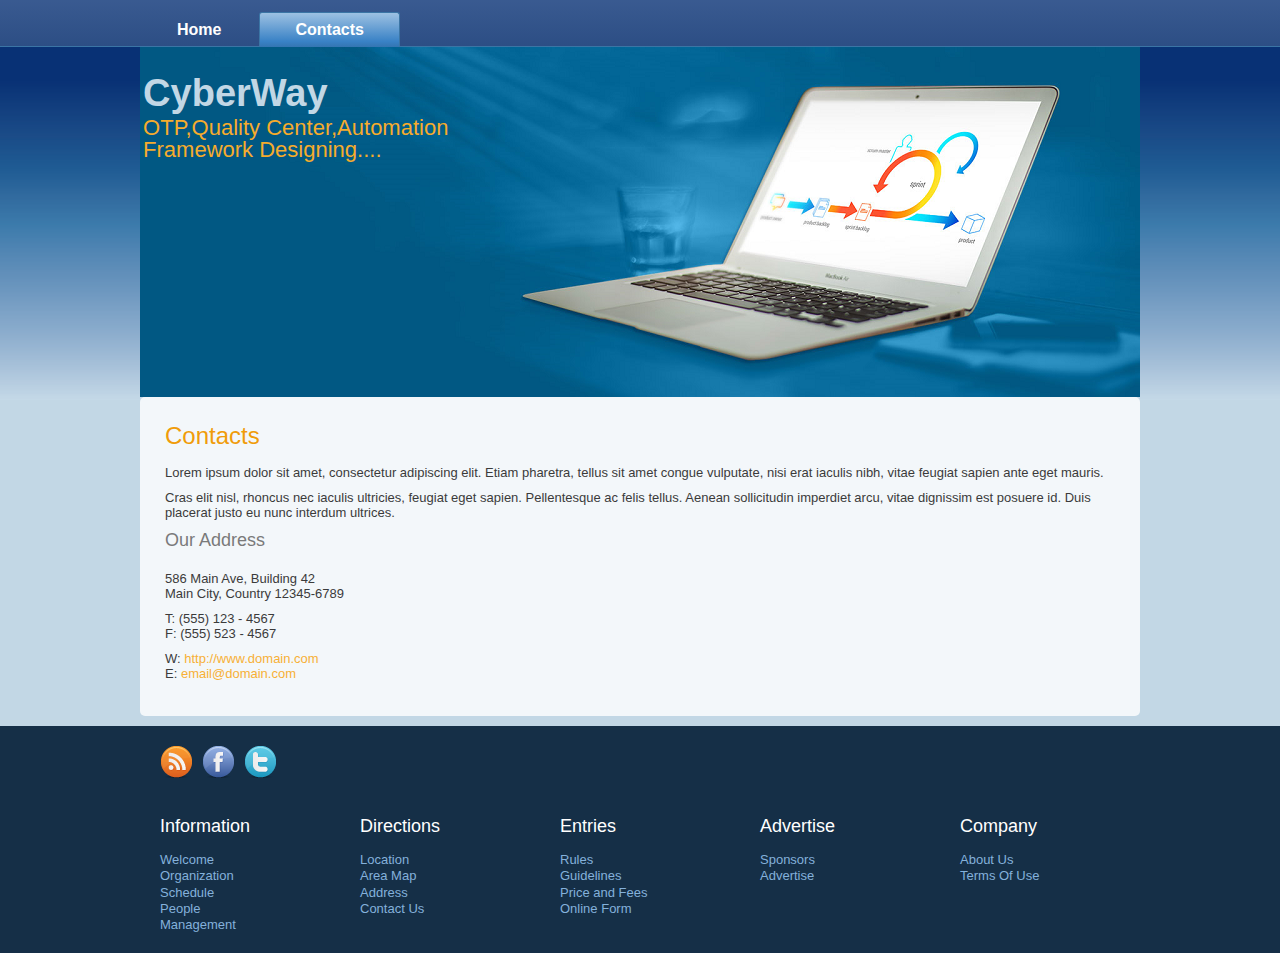
==== index.html @ 2f80d600 "first website" ====
﻿<!DOCTYPE html>
<html dir="ltr" lang="en-US">
<head>
    <!-- Created by Artisteer v4.0.0.58413 -->
    <meta charset="utf-8">
    <title>Contacts</title>
    <meta name="viewport" content="initial-scale = 1.0, maximum-scale = 1.0, user-scalable = no, width = device-width">
    <!--[if lt IE 9]><script src="http://html5shiv.googlecode.com/svn/trunk/html5.js"></script><![endif]-->
    <link rel="stylesheet" href="style.css" media="screen">
    <!--[if lte IE 7]><link rel="stylesheet" href="style.ie7.css" media="screen" /><![endif]-->
    <link rel="stylesheet" href="style.responsive.css" media="all">

    <script src="jquery.js"></script>
    <script src="script.js"></script>
    <script src="script.responsive.js"></script>
    <script>
        (function (i, s, o, g, r, a, m) {
            i['GoogleAnalyticsObject'] = r; i[r] = i[r] || function () {
                (i[r].q = i[r].q || []).push(arguments)
            }, i[r].l = 1 * new Date(); a = s.createElement(o),
            m = s.getElementsByTagName(o)[0]; a.async = 1; a.src = g; m.parentNode.insertBefore(a, m)
        })(window, document, 'script', 'https://www.google-analytics.com/analytics.js', 'ga');

        ga('create', 'UA-78492139-1', 'auto');
        ga('send', 'pageview');

    </script>
</head>
<body>
    <div id="art-main">
        <nav class="art-nav clearfix">
            <div class="art-nav-inner">
                <ul class="art-hmenu"><li><a href="home.html">Home</a></li><li><a href="contacts.html" class="active">Contacts</a></li></ul>
            </div>
        </nav>
        <header class="art-header clearfix">

            <div class="art-shapes">
                <h1 class="art-headline" data-left="0.31%">
                    <a href="#">CyberWay</a>
                </h1>
                <h2 class="art-slogan" data-left="0.31%">OTP,Quality Center,Automation<br /> Framework Designing....</h2>
                <div class="art-object0" data-left="0%"></div>
            </div>


        </header>
        <div class="art-sheet clearfix">
            <div class="art-layout-wrapper clearfix">
                <div class="art-content-layout">
                    <div class="art-content-layout-row">
                        <div class="art-layout-cell art-content clearfix">
                            <article class="art-post art-article">
                                <h2 class="art-postheader">Contacts</h2>

                                <div class="art-postcontent art-postcontent-0 clearfix">
                                    <p>Lorem ipsum dolor sit amet, consectetur adipiscing elit. Etiam pharetra, tellus sit amet congue vulputate, nisi erat iaculis nibh, vitae feugiat sapien ante eget mauris.</p>
                                    <p>Cras elit nisl, rhoncus nec iaculis ultricies, feugiat eget sapien. Pellentesque ac felis tellus. Aenean sollicitudin imperdiet arcu, vitae dignissim est posuere id. Duis placerat justo eu nunc interdum ultrices.</p>
                                    <h2>Our Address</h2>
                                    <p>
                                        586 Main Ave, Building 42<br />
                                        Main City, Country 12345-6789
                                    </p>
                                    <p>
                                        T: (555) 123 - 4567<br />
                                        F: (555) 523 - 4567
                                    </p>
                                    <p>
                                        W: <a href="http://www.domain.com">http://www.domain.com</a><br />
                                        E: <a href="mailto:email@domain.com">email@domain.com</a>
                                    </p>
                                </div>

                            </article>
                        </div>
                    </div>
                </div>
            </div>
        </div>
        <footer class="art-footer clearfix">
            <div class="art-footer-inner">
                <div class="art-content-layout">
                    <div class="art-content-layout-row">
                        <div class="art-layout-cell layout-item-0" style="width: 100%">
                            <p><a href="#"><img width="32" height="32" alt="" src="images/rss_32.png" class=""></a><a href="#"><img width="32" height="32" alt="" src="images/facebook_32.png" class=""></a><a href="#"><img width="32" height="32" alt="" src="images/twitter_32.png" class=""></a></p>
                        </div>
                    </div>
                </div>
                <div class="art-content-layout">
                    <div class="art-content-layout-row">
                        <div class="art-layout-cell layout-item-1" style="width: 20%">
                            <p style="font-size:18px;">Information</p>
                            <ul>
                                <li><a href="#">Welcome</a></li>
                                <li><a href="#">Organization</a></li>
                                <li><a href="#">Schedule</a></li>
                                <li><a href="#">People</a></li>
                                <li><a href="#">Management</a></li>
                            </ul>
                        </div><div class="art-layout-cell layout-item-1" style="width: 20%">
                            <p style="font-size: 18px;">Directions</p>
                            <ul>
                                <li><a href="#">Location</a></li>
                                <li><a href="#">Area Map</a></li>
                                <li><a href="#">Address</a></li>
                                <li><a href="#">Contact Us</a></li>
                            </ul>
                        </div><div class="art-layout-cell layout-item-1" style="width: 20%">
                            <p style="font-size: 18px;">Entries</p>
                            <ul>
                                <li><a href="#">Rules</a></li>
                                <li><a href="#">Guidelines</a></li>
                                <li><a href="#">Price and Fees</a></li>
                                <li><a href="#">Online Form</a></li>
                            </ul>
                        </div><div class="art-layout-cell layout-item-1" style="width: 20%">
                            <p style="font-size: 18px;">Advertise</p>
                            <ul>
                                <li><a href="#">Sponsors</a></li>
                                <li><a href="#">Advertise</a></li>
                            </ul>
                        </div><div class="art-layout-cell layout-item-1" style="width: 20%">
                            <p style="font-size: 18px;">Company</p>
                            <ul>
                                <li><a href="#">About Us</a></li>
                                <li><a href="#">Terms Of Use</a></li>
                            </ul>
                        </div>
                    </div>
                </div>

            </div>
        </footer>
    </div>

</body>
</html>
---- style.css ----
/* Created by Artisteer v4.0.0.58413 */

#art-main
{
   background: #C2D7E5 url('images/page.png') repeat-x scroll;
   margin:0 auto;
   font-size: 13px;
   font-family: Arial, 'Arial Unicode MS', Helvetica, Sans-Serif;
   position: relative;
   width: 100%;
   min-height: 100%;
   left: 0;
   top: 0;
   cursor:default;
   overflow:hidden;
}
table, ul.art-hmenu
{
   font-size: 13px;
   font-family: Arial, 'Arial Unicode MS', Helvetica, Sans-Serif;
}

h1, h2, h3, h4, h5, h6, p, a, ul, ol, li
{
   margin: 0;
   padding: 0;
}

/* Reset buttons border. It's important for input and button tags. 
 * border-collapse should be separate for shadow in IE. 
 */
.art-button
{
   border-collapse: separate;
   -webkit-background-origin: border !important;
   -moz-background-origin: border !important;
   background-origin: border-box !important;
   background: #FFFFFF;
   background: linear-gradient(top, #FFFFFF 0, #BDC1C2 100%) no-repeat;
   background: -webkit-linear-gradient(top, #FFFFFF 0, #BDC1C2 100%) no-repeat;
   background: -moz-linear-gradient(top, #FFFFFF 0, #BDC1C2 100%) no-repeat;
   background: -o-linear-gradient(top, #FFFFFF 0, #BDC1C2 100%) no-repeat;
   background: -ms-linear-gradient(top, #FFFFFF 0, #BDC1C2 100%) no-repeat;
   background: linear-gradient(top, #FFFFFF 0, #BDC1C2 100%) no-repeat;
   -svg-background: linear-gradient(top, #FFFFFF 0, #BDC1C2 100%) no-repeat;
   -webkit-border-radius:4px;
   -moz-border-radius:4px;
   border-radius:4px;
   -webkit-box-shadow:0 0 2px 1px rgba(0, 0, 0, 0.15);
   -moz-box-shadow:0 0 2px 1px rgba(0, 0, 0, 0.15);
   box-shadow:0 0 2px 1px rgba(0, 0, 0, 0.15);
   border:1px solid #B5B5B5;
   padding:0 20px;
   margin:0 auto;
   height:29px;
}

.art-postcontent,
.art-postheadericons,
.art-postfootericons,
.art-blockcontent,
ul.art-vmenu a 
{
   text-align: left;
}

.art-postcontent,
.art-postcontent li,
.art-postcontent table,
.art-postcontent a,
.art-postcontent a:link,
.art-postcontent a:visited,
.art-postcontent a.visited,
.art-postcontent a:hover,
.art-postcontent a.hovered
{
   font-family: Arial, 'Arial Unicode MS', Helvetica, Sans-Serif;
}

.art-postcontent p
{
   margin: 10px 0;
}

.art-postcontent h1, .art-postcontent h1 a, .art-postcontent h1 a:link, .art-postcontent h1 a:visited, .art-postcontent h1 a:hover,
.art-postcontent h2, .art-postcontent h2 a, .art-postcontent h2 a:link, .art-postcontent h2 a:visited, .art-postcontent h2 a:hover,
.art-postcontent h3, .art-postcontent h3 a, .art-postcontent h3 a:link, .art-postcontent h3 a:visited, .art-postcontent h3 a:hover,
.art-postcontent h4, .art-postcontent h4 a, .art-postcontent h4 a:link, .art-postcontent h4 a:visited, .art-postcontent h4 a:hover,
.art-postcontent h5, .art-postcontent h5 a, .art-postcontent h5 a:link, .art-postcontent h5 a:visited, .art-postcontent h5 a:hover,
.art-postcontent h6, .art-postcontent h6 a, .art-postcontent h6 a:link, .art-postcontent h6 a:visited, .art-postcontent h6 a:hover,
.art-blockheader .t, .art-blockheader .t a, .art-blockheader .t a:link, .art-blockheader .t a:visited, .art-blockheader .t a:hover,
.art-vmenublockheader .t, .art-vmenublockheader .t a, .art-vmenublockheader .t a:link, .art-vmenublockheader .t a:visited, .art-vmenublockheader .t a:hover,
.art-headline, .art-headline a, .art-headline a:link, .art-headline a:visited, .art-headline a:hover,
.art-slogan, .art-slogan a, .art-slogan a:link, .art-slogan a:visited, .art-slogan a:hover,
.art-postheader, .art-postheader a, .art-postheader a:link, .art-postheader a:visited, .art-postheader a:hover
{
   font-size: 32px;
   font-family: 'Trebuchet MS', Arial, Helvetica, Sans-Serif;
   font-weight: bold;
   font-style: normal;
   text-decoration: none;
}

.art-postcontent a, .art-postcontent a:link
{
   font-family: Arial, 'Arial Unicode MS', Helvetica, Sans-Serif;
   text-decoration: none;
   color: #F7B036;
}

.art-postcontent a:visited, .art-postcontent a.visited
{
   font-family: Arial, 'Arial Unicode MS', Helvetica, Sans-Serif;
   text-decoration: none;
   color: #377DBE;
}

.art-postcontent  a:hover, .art-postcontent a.hover
{
   font-family: Arial, 'Arial Unicode MS', Helvetica, Sans-Serif;
   text-decoration: underline;
   color: #5D98D0;
}

.art-postcontent h1
{
   color: #F7B036;
   margin: 0 0 12px;
   font-size: 24px;
   font-family: 'Trebuchet MS', Arial, Helvetica, Sans-Serif;
   font-weight: normal;
   font-style: normal;
}

.art-blockcontent h1
{
   margin: 0 0 12px;
   font-size: 24px;
   font-family: 'Trebuchet MS', Arial, Helvetica, Sans-Serif;
   font-weight: normal;
   font-style: normal;
}

.art-postcontent h1 a, .art-postcontent h1 a:link, .art-postcontent h1 a:hover, .art-postcontent h1 a:visited, .art-blockcontent h1 a, .art-blockcontent h1 a:link, .art-blockcontent h1 a:hover, .art-blockcontent h1 a:visited 
{
   font-size: 24px;
   font-family: 'Trebuchet MS', Arial, Helvetica, Sans-Serif;
   font-weight: normal;
   font-style: normal;
}

.art-postcontent h2
{
   color: #7A7A7A;
   margin: 0 0 20px;
   font-size: 18px;
   font-family: 'Trebuchet MS', Arial, Helvetica, Sans-Serif;
   font-weight: normal;
   font-style: normal;
}

.art-blockcontent h2
{
   margin: 0 0 20px;
   font-size: 18px;
   font-family: 'Trebuchet MS', Arial, Helvetica, Sans-Serif;
   font-weight: normal;
   font-style: normal;
}

.art-postcontent h2 a, .art-postcontent h2 a:link, .art-postcontent h2 a:hover, .art-postcontent h2 a:visited, .art-blockcontent h2 a, .art-blockcontent h2 a:link, .art-blockcontent h2 a:hover, .art-blockcontent h2 a:visited 
{
   font-size: 18px;
   font-family: 'Trebuchet MS', Arial, Helvetica, Sans-Serif;
   font-weight: normal;
   font-style: normal;
}

.art-postcontent h3
{
   color: #7A7A7A;
   margin: 0 0 0 10px;
   font-size: 20px;
   font-family: 'Trebuchet MS', Arial, Helvetica, Sans-Serif;
}

.art-blockcontent h3
{
   margin: 0 0 0 10px;
   font-size: 20px;
   font-family: 'Trebuchet MS', Arial, Helvetica, Sans-Serif;
}

.art-postcontent h3 a, .art-postcontent h3 a:link, .art-postcontent h3 a:hover, .art-postcontent h3 a:visited, .art-blockcontent h3 a, .art-blockcontent h3 a:link, .art-blockcontent h3 a:hover, .art-blockcontent h3 a:visited 
{
   font-size: 20px;
   font-family: 'Trebuchet MS', Arial, Helvetica, Sans-Serif;
}

.art-postcontent h4
{
   color: #387FC2;
   margin: 10px 0;
   font-size: 16px;
   font-family: 'Trebuchet MS', Arial, Helvetica, Sans-Serif;
   font-weight: normal;
   font-style: normal;
}

.art-blockcontent h4
{
   margin: 10px 0;
   font-size: 16px;
   font-family: 'Trebuchet MS', Arial, Helvetica, Sans-Serif;
   font-weight: normal;
   font-style: normal;
}

.art-postcontent h4 a, .art-postcontent h4 a:link, .art-postcontent h4 a:hover, .art-postcontent h4 a:visited, .art-blockcontent h4 a, .art-blockcontent h4 a:link, .art-blockcontent h4 a:hover, .art-blockcontent h4 a:visited 
{
   font-size: 16px;
   font-family: 'Trebuchet MS', Arial, Helvetica, Sans-Serif;
   font-weight: normal;
   font-style: normal;
}

.art-postcontent h5
{
   color: #636363;
   margin: 26px 0;
   font-size: 11px;
   font-family: 'Trebuchet MS', Arial, Helvetica, Sans-Serif;
}

.art-blockcontent h5
{
   margin: 26px 0;
   font-size: 11px;
   font-family: 'Trebuchet MS', Arial, Helvetica, Sans-Serif;
}

.art-postcontent h5 a, .art-postcontent h5 a:link, .art-postcontent h5 a:hover, .art-postcontent h5 a:visited, .art-blockcontent h5 a, .art-blockcontent h5 a:link, .art-blockcontent h5 a:hover, .art-blockcontent h5 a:visited 
{
   font-size: 11px;
   font-family: 'Trebuchet MS', Arial, Helvetica, Sans-Serif;
}

.art-postcontent h6
{
   color: #ADADAD;
   margin-top: 35px;
   margin-bottom: 35px;
   font-size: 11px;
   font-family: 'Trebuchet MS', Arial, Helvetica, Sans-Serif;
}

.art-blockcontent h6
{
   margin-top: 35px;
   margin-bottom: 35px;
   font-size: 11px;
   font-family: 'Trebuchet MS', Arial, Helvetica, Sans-Serif;
}

.art-postcontent h6 a, .art-postcontent h6 a:link, .art-postcontent h6 a:hover, .art-postcontent h6 a:visited, .art-blockcontent h6 a, .art-blockcontent h6 a:link, .art-blockcontent h6 a:hover, .art-blockcontent h6 a:visited 
{
   font-size: 11px;
   font-family: 'Trebuchet MS', Arial, Helvetica, Sans-Serif;
}

header, footer, article, nav, #art-hmenu-bg, .art-sheet, .art-hmenu a, .art-vmenu a, .art-slidenavigator > a, .art-checkbox:before, .art-radiobutton:before
{
   -webkit-background-origin: border !important;
   -moz-background-origin: border !important;
   background-origin: border-box !important;
}

header, footer, article, nav, #art-hmenu-bg, .art-sheet, .art-slidenavigator > a, .art-checkbox:before, .art-radiobutton:before
{
   display: block;
   -webkit-box-sizing: border-box;
   -moz-box-sizing: border-box;
   box-sizing: border-box;
}

ul
{
   list-style-type: none;
}

ol
{
   list-style-position: inside;
}

html, body
{
   height: 100%;
}

body
{
   padding: 0;
   margin:0;
   min-width: 1000px;
   color: #3B3B3B;
}

.clearfix:before, .clearfix:after {
   content: "";
   display: table;
}

.clearfix:after {
   clear: both;
}

.cleared {
   font: 0/0 serif;
   clear: both;
}

form
{
   padding: 0 !important;
   margin: 0 !important;
}

table.position
{
   position: relative;
   width: 100%;
   table-layout: fixed;
}

li h1, .art-postcontent li h1, .art-blockcontent li h1 
{
   margin:1px;
} 
li h2, .art-postcontent li h2, .art-blockcontent li h2 
{
   margin:1px;
} 
li h3, .art-postcontent li h3, .art-blockcontent li h3 
{
   margin:1px;
} 
li h4, .art-postcontent li h4, .art-blockcontent li h4 
{
   margin:1px;
} 
li h5, .art-postcontent li h5, .art-blockcontent li h5 
{
   margin:1px;
} 
li h6, .art-postcontent li h6, .art-blockcontent li h6 
{
   margin:1px;
} 
li p, .art-postcontent li p, .art-blockcontent li p 
{
   margin:1px;
}


.art-shapes
{
   position: absolute;
   top: 0;
   right: 0;
   bottom: 0;
   left: 0;
   overflow: hidden;
   z-index: 0;
}

.art-slider-inner {
   position: relative;
   overflow: hidden;
   width: 100%;
   height: 100%;
}

.art-slidenavigator > a {
   display: inline-block;
   vertical-align: middle;
   outline-style: none;
   font-size: 1px;
}

.art-slidenavigator > a:last-child {
   margin-right: 0 !important;
}

.art-object0
{
    display: block;
    left: 0%;
    margin-left: 0px;
    position: absolute;
    top: 0px;
    width: 1000px;
    height: 350px;
    background-image: url('images/object0.png');
    background-position: 0 0;
    background-repeat: no-repeat;
    z-index: 0;
}

.art-object1
{
    display: block;
    left: 0%;
    margin-left: 0px;
    position: absolute;
    top: 0px;
    width: 640px;
    height: 157px;
    background-image: url('images/object1.png');
    background-position: 0 0;
    background-repeat: no-repeat;
    z-index: 0;
}

.art-headline
{
  display: inline-block;
  position: absolute;
  min-width: 50px;
  top: 27px;
  left: 0.31%;
  line-height: 100%;
  margin-left: 0px !important;
  -webkit-transform: rotate(0deg);
  -moz-transform: rotate(0deg);
  -o-transform: rotate(0deg);
  -ms-transform: rotate(0deg);
  transform: rotate(0deg);
  z-index: 99;
}

.art-headline, 
.art-headline a, 
.art-headline a:link, 
.art-headline a:visited, 
.art-headline a:hover
{
font-size: 38px;
font-family: 'Trebuchet MS', Arial, Helvetica, Sans-Serif;
font-weight: bold;
font-style: normal;
text-decoration: none;
  padding: 0;
  margin: 0;
  color: #C2D7E5 !important;
  white-space: nowrap;
}
.art-slogan
{
  display: inline-block;
  position: absolute;
  min-width: 50px;
  top: 70px;
  left: 0.31%;
  line-height: 100%;
  margin-left: 0px !important;
  -webkit-transform: rotate(0deg);
  -moz-transform: rotate(0deg);
  -o-transform: rotate(0deg);
  -ms-transform: rotate(0deg);
  transform: rotate(0deg);
  z-index: 99;
  white-space: nowrap;
}

.art-slogan, 
.art-slogan a, 
.art-slogan a:link, 
.art-slogan a:visited, 
.art-slogan a:hover
{
font-size: 22px;
font-family: Arial, 'Arial Unicode MS', Helvetica, Sans-Serif;
font-weight: normal;
font-style: normal;
text-decoration: none;
  padding: 0;
  margin: 0;
  color: #F6AC2C !important;
}




.art-footer .layout-item-0 { padding-right: 15px;padding-left: 15px;  }
.art-footer .layout-item-1 { padding-top: 0px;padding-right: 20px;padding-bottom: 20px;padding-left: 20px;  }
.ie7 .post .layout-cell {border:none !important; padding:0 !important; }
.ie6 .post .layout-cell {border:none !important; padding:0 !important; }

.art-nav
{
   background: #FFFFFF;
   background: linear-gradient(top, rgba(255, 255, 255, 0.2) 0, rgba(189, 193, 194, 0.2) 100%) no-repeat;
   background: -webkit-linear-gradient(top, rgba(255, 255, 255, 0.2) 0, rgba(189, 193, 194, 0.2) 100%) no-repeat;
   background: -moz-linear-gradient(top, rgba(255, 255, 255, 0.2) 0, rgba(189, 193, 194, 0.2) 100%) no-repeat;
   background: -o-linear-gradient(top, rgba(255, 255, 255, 0.2) 0, rgba(189, 193, 194, 0.2) 100%) no-repeat;
   background: -ms-linear-gradient(top, rgba(255, 255, 255, 0.2) 0, rgba(189, 193, 194, 0.2) 100%) no-repeat;
   background: linear-gradient(top, rgba(255, 255, 255, 0.2) 0, rgba(189, 193, 194, 0.2) 100%) no-repeat;
   -svg-background: linear-gradient(top, rgba(255, 255, 255, 0.2) 0, rgba(189, 193, 194, 0.2) 100%) no-repeat;
   border-bottom:1px solid #3B75A5;
   padding:12px 0 0;
   margin:0 auto;
   position: relative;
   z-index: 100;
   font-size: 0;
}

ul.art-hmenu a, ul.art-hmenu a:link, ul.art-hmenu a:visited, ul.art-hmenu a:hover 
{
   outline: none;
   position: relative;
   z-index: 11;
}

ul.art-hmenu, ul.art-hmenu ul
{
   display: block;
   margin: 0;
   padding: 0;
   border: 0;
   list-style-type: none;
}

ul.art-hmenu li
{
   position: relative;
   z-index: 5;
   display: block;
   float: left;
   background: none;
   margin: 0;
   padding: 0;
   border: 0;
}

ul.art-hmenu li:hover
{
   z-index: 10000;
   white-space: normal;
}

ul.art-hmenu:after, ul.art-hmenu ul:after
{
   content: ".";
   height: 0;
   display: block;
   visibility: hidden;
   overflow: hidden;
   clear: both;
}

ul.art-hmenu, ul.art-hmenu ul 
{
   min-height: 0;
}

ul.art-hmenu 
{
   display: inline-block;
   vertical-align: bottom;
   padding-left: 0;
   padding-right: 0;
}

.art-nav-inner:before 
{
   content:' ';
}

.art-nav-inner{
   text-align: left;
   margin:0 auto;
}

.desktop-nav .art-nav-inner{
   width: 1000px;
   padding-left: 0;
   padding-right: 0;
}

.desktop-nav.art-nav
{
   padding-left: 0;
   padding-right: 0;
}

.art-hmenu-extra1
{
   position: relative;
   display: block;
   float: left;
   width: auto;
   height: auto;
   background-position: center;
}

.art-hmenu-extra2
{
   position: relative;
   display: block;
   float: right;
   width: auto;
   height: auto;
   background-position: center;
}

.art-hmenu
{
   float: left;
}

.art-menuitemcontainer
{
   margin:0 auto;
}
ul.art-hmenu>li {
   margin-left: 2px;
}
ul.art-hmenu>li:first-child {
   margin-left: 1px;
}
ul.art-hmenu>li:last-child, ul.art-hmenu>li.last-child {
   margin-right: 1px;
}

ul.art-hmenu>li>a
{
   -webkit-border-radius:3px 3px 0 0;
   -moz-border-radius:3px 3px 0 0;
   border-radius:3px 3px 0 0;
   border:1px solid transparent;
   border-bottom:none;
   padding:0 35px;
   margin:0 auto;
   position: relative;
   display: block;
   height: 33px;
   cursor: pointer;
   text-decoration: none;
   color: #FFFFFF;
   line-height: 33px;
   text-align: center;
}

.art-hmenu a, 
.art-hmenu a:link, 
.art-hmenu a:visited, 
.art-hmenu a.active, 
.art-hmenu a:hover
{
   font-size: 16px;
   font-family: 'Trebuchet MS', Arial, Helvetica, Sans-Serif;
   font-weight: bold;
   font-style: normal;
   text-decoration: none;
   font-variant: normal;
   text-align: left;
}

ul.art-hmenu>li>a.active
{
   background: #659DD2;
   background: linear-gradient(top, #A0C3E3 0, #3982C6 84%, #3475B2 100%) no-repeat;
   background: -webkit-linear-gradient(top, #A0C3E3 0, #3982C6 84%, #3475B2 100%) no-repeat;
   background: -moz-linear-gradient(top, #A0C3E3 0, #3982C6 84%, #3475B2 100%) no-repeat;
   background: -o-linear-gradient(top, #A0C3E3 0, #3982C6 84%, #3475B2 100%) no-repeat;
   background: -ms-linear-gradient(top, #A0C3E3 0, #3982C6 84%, #3475B2 100%) no-repeat;
   background: linear-gradient(top, #A0C3E3 0, #3982C6 84%, #3475B2 100%) no-repeat;
   -svg-background: linear-gradient(top, #A0C3E3 0, #3982C6 84%, #3475B2 100%) no-repeat;
   -webkit-border-radius:3px 3px 0 0;
   -moz-border-radius:3px 3px 0 0;
   border-radius:3px 3px 0 0;
   border:1px solid #3B75A5;
   border-bottom:none;
   padding:0 35px;
   margin:0 auto;
   color: #FFFFFF;
   padding-bottom: 1px;
   margin-bottom: -1px;
   text-decoration: none;
}

ul.art-hmenu>li>a:visited, 
ul.art-hmenu>li>a:hover, 
ul.art-hmenu>li:hover>a {
   text-decoration: none;
}

ul.art-hmenu>li>a:hover, .desktop ul.art-hmenu>li:hover>a
{
   background: #F6AC2C;
   background: linear-gradient(top, #F9C976 0, #F59F0A 73%, #CE8509 100%) no-repeat;
   background: -webkit-linear-gradient(top, #F9C976 0, #F59F0A 73%, #CE8509 100%) no-repeat;
   background: -moz-linear-gradient(top, #F9C976 0, #F59F0A 73%, #CE8509 100%) no-repeat;
   background: -o-linear-gradient(top, #F9C976 0, #F59F0A 73%, #CE8509 100%) no-repeat;
   background: -ms-linear-gradient(top, #F9C976 0, #F59F0A 73%, #CE8509 100%) no-repeat;
   background: linear-gradient(top, #F9C976 0, #F59F0A 73%, #CE8509 100%) no-repeat;
   -svg-background: linear-gradient(top, #F9C976 0, #F59F0A 73%, #CE8509 100%) no-repeat;
   -webkit-border-radius:3px 3px 0 0;
   -moz-border-radius:3px 3px 0 0;
   border-radius:3px 3px 0 0;
   border:1px solid #DC8F09;
   border-bottom:none;
   padding:0 35px;
   margin:0 auto;
}
ul.art-hmenu>li>a:hover, 
.desktop-nav ul.art-hmenu>li:hover>a {
   color: #FFFFFF;
   text-decoration: none;
}
ul.art-hmenu>li>a.active:hover {
   padding-bottom: 0;
   margin-bottom: 0;
}

ul.art-hmenu li li a
{
   background: #DDDFDF;
   border:1px solid #B5B5B5;
   padding:0 8px;
   margin:0 auto;
}
ul.art-hmenu li li 
{
   float: none;
   width: auto;
   margin-top: 0;
   margin-bottom: 0;
}

.desktop-nav ul.art-hmenu li li ul>li:first-child 
{
   margin-top: 0;
}

ul.art-hmenu li li ul>li:last-child 
{
   margin-bottom: 0;
}

.art-hmenu ul a
{
   display: block;
   white-space: nowrap;
   height: 23px;
   min-width: 7em;
   border: 1px solid transparent;
   text-align: left;
   line-height: 23px;
   color: #303030;
   font-size: 12px;
   font-family: Arial, 'Arial Unicode MS', Helvetica, Sans-Serif;
   text-decoration: none;
   margin:0;
}

.art-hmenu li li a 
{
   border-top-width: 0 !important;
}
.art-hmenu li li:hover a 
{
   border-top-width: 1px !important;
}
.art-hmenu ul>li:first-child>a 
{
   border-top-width: 1px !important;
}

.art-hmenu ul a:link, 
.art-hmenu ul a:visited, 
.art-hmenu ul a.active, 
.art-hmenu ul a:hover
{
   text-align: left;
   line-height: 23px;
   color: #303030;
   font-size: 12px;
   font-family: Arial, 'Arial Unicode MS', Helvetica, Sans-Serif;
   text-decoration: none;
   margin:0;
}

ul.art-hmenu ul li a:hover, .desktop ul.art-hmenu ul li:hover>a
{
   background: #659DD2;
   border:1px solid #B5B5B5;
   margin:0 auto;
}

.art-hmenu ul li a:hover
{
   color: #4E3303;
}

.art-hmenu ul li a.art-hmenu-before-hovered 
{
   border-bottom-width: 0 !important;
}

.desktop-nav .art-hmenu ul li:hover>a
{
   color: #4E3303;
}

ul.art-hmenu ul:before
{
   background: #A6A6A6;
   margin:0 auto;
   display: block;
   position: absolute;
   content: ' ';
   z-index: 1;
}
.desktop-nav ul.art-hmenu li:hover>ul {
   visibility: visible;
   top: 100%;
}
.desktop-nav ul.art-hmenu li li:hover>ul {
   top: 0;
   left: 100%;
}

ul.art-hmenu ul
{
   visibility: hidden;
   position: absolute;
   z-index: 10;
   left: 0;
   top: 0;
   background-image: url('images/spacer.gif');
}

.desktop-nav ul.art-hmenu>li>ul
{
   padding: 10px 30px 30px 30px;
   margin: -10px 0 0 -30px;
}

.desktop-nav ul.art-hmenu ul ul
{
   padding: 30px 30px 30px 10px;
   margin: -30px 0 0 -10px;
}

.desktop-nav ul.art-hmenu ul.art-hmenu-left-to-right 
{
   right: auto;
   left: 0;
   margin: -10px 0 0 -30px;
}

.desktop-nav ul.art-hmenu ul.art-hmenu-right-to-left 
{
   left: auto;
   right: 0;
   margin: -10px -30px 0 0;
}

.desktop-nav ul.art-hmenu li li:hover>ul.art-hmenu-left-to-right {
   right: auto;
   left: 100%;
}
.desktop-nav ul.art-hmenu li li:hover>ul.art-hmenu-right-to-left {
   left: auto;
   right: 100%;
}

.desktop-nav ul.art-hmenu ul ul.art-hmenu-left-to-right
{
   right: auto;
   left: 0;
   padding: 30px 30px 30px 10px;
   margin: -30px 0 0 -10px;
}

.desktop-nav ul.art-hmenu ul ul.art-hmenu-right-to-left
{
   left: auto;
   right: 0;
   padding: 30px 10px 30px 30px;
   margin: -30px -10px 0 0;
}

.desktop-nav ul.art-hmenu li ul>li:first-child {
   margin-top: 0;
}
.desktop-nav ul.art-hmenu li ul>li:last-child {
   margin-bottom: 0;
}

.desktop-nav ul.art-hmenu ul ul:before
{
   border-radius: 0;
   top: 30px;
   bottom: 30px;
   right: 30px;
   left: 10px;
}

.desktop-nav ul.art-hmenu>li>ul:before
{
   top: 10px;
   right: 30px;
   bottom: 30px;
   left: 30px;
}

.desktop-nav ul.art-hmenu>li>ul.art-hmenu-left-to-right:before {
   right: 30px;
   left: 30px;
}
.desktop-nav ul.art-hmenu>li>ul.art-hmenu-right-to-left:before {
   right: 30px;
   left: 30px;
}
.desktop-nav ul.art-hmenu ul ul.art-hmenu-left-to-right:before {
   right: 30px;
   left: 10px;
}
.desktop-nav ul.art-hmenu ul ul.art-hmenu-right-to-left:before {
   right: 10px;
   left: 30px;
}

.art-header
{
   margin:0 auto;
   position:relative;
   height: 350px;
   background-image: url('images/header.png');
   background-position: center top;
   background-repeat: no-repeat;
}

.responsive .art-header 
{
   background-image: url('images/header.png');
   background-position: center center;
}

.art-header-inner{
   position: relative;
   width: 1000px;
   z-index: auto !important;
   margin: 0 auto;
}

.art-header>.widget 
{
   position:absolute;
   z-index:101;
}

.art-sheet
{
   background: #FFFFFF;
   background: rgba(255, 255, 255, 0.8);
   -webkit-border-radius:5px;
   -moz-border-radius:5px;
   border-radius:5px;
   margin:0 auto;
   position:relative;
   cursor:auto;
   width: 1000px;
   z-index: auto !important;
}

.art-layout-wrapper
{
   position: relative;
   margin: 0 auto 0 auto;
   z-index: auto !important;
}

.art-content-layout
{
   display: table;
   width: 100%;
   table-layout: fixed;
   border-collapse: collapse;
}

.art-content-layout-row 
{
   display: table-row;
}

.art-layout-cell
{
   display: table-cell;
   vertical-align: top;
}

.art-block
{
   margin:10px;
}
div.art-block img
{
   border: none;
   margin: 0;
}

.art-blockheader
{
   padding:6px 5px;
   margin:0 auto;
}
.art-blockheader .t,
.art-blockheader .t a,
.art-blockheader .t a:link,
.art-blockheader .t a:visited, 
.art-blockheader .t a:hover
{
   color: #000000;
   font-size: 14px;
   font-family: Arial, 'Arial Unicode MS', Helvetica, Sans-Serif;
   margin: 0 10px 0 5px;
}

.art-blockcontent
{
   padding:5px;
   margin:0 auto;
   color: #3B3B3B;
   font-size: 13px;
   font-family: Arial, 'Arial Unicode MS', Helvetica, Sans-Serif;
}
.art-blockcontent table,
.art-blockcontent li, 
.art-blockcontent a,
.art-blockcontent a:link,
.art-blockcontent a:visited,
.art-blockcontent a:hover
{
   color: #3B3B3B;
   font-size: 13px;
   font-family: Arial, 'Arial Unicode MS', Helvetica, Sans-Serif;
}

.art-blockcontent p
{
   margin: 6px 0;
}

.art-blockcontent a, .art-blockcontent a:link
{
   color: #377DBE;
   font-family: Arial, 'Arial Unicode MS', Helvetica, Sans-Serif;
   text-decoration: underline;
}

.art-blockcontent a:visited, .art-blockcontent a.visited
{
   color: #ADADAD;
   font-family: Arial, 'Arial Unicode MS', Helvetica, Sans-Serif;
   text-decoration: none;
}

.art-blockcontent a:hover, .art-blockcontent a.hover
{
   color: #F7B036;
   font-family: Arial, 'Arial Unicode MS', Helvetica, Sans-Serif;
   text-decoration: none;
}
.art-block ul>li:before
{
   content:url('images/blockbullets.png');
   margin-right:6px;
   bottom: 2px;
   position:relative;
   display:inline-block;
   vertical-align:middle;
   font-size:0;
   line-height:0;
   margin-left: -12px;
}
.opera .art-block ul>li:before
{
   /* Vertical-align:middle in Opera doesn't need additional offset */
    bottom: 0;
}

.art-block li
{
   font-size: 13px;
   font-family: Arial, 'Arial Unicode MS', Helvetica, Sans-Serif;
   line-height: 125%;
   color: #4F4F4F;
}

.art-block ul>li, .art-block ol
{
   padding: 0;
}

.art-block ul>li
{
   padding-left: 12px;
}

.art-breadcrumbs
{
   margin:0 auto;
}

a.art-button,
a.art-button:link,
a:link.art-button:link,
body a.art-button:link,
a.art-button:visited,
body a.art-button:visited,
input.art-button,
button.art-button
{
   text-decoration: none;
   font-size: 14px;
   font-family: 'Trebuchet MS', Arial, Helvetica, Sans-Serif;
   position:relative;
   display: inline-block;
   vertical-align: middle;
   white-space: nowrap;
   text-align: center;
   color: #000000;
   margin: 0 !important;
   overflow: visible;
   cursor: pointer;
   text-indent: 0;
   line-height: 29px;
   -webkit-box-sizing: content-box;
   -moz-box-sizing: content-box;
   box-sizing: content-box;
}

.art-button img
{
   margin: 0;
   vertical-align: middle;
}

.firefox2 .art-button
{
   display: block;
   float: left;
}

input, select, textarea
{
   vertical-align: middle;
   font-size: 14px;
   font-family: 'Trebuchet MS', Arial, Helvetica, Sans-Serif;
}

.art-block select 
{
   width:96%;
}

input.art-button
{
   float: none !important;
}

.art-button.active, .art-button.active:hover
{
   background: #F6AC2C;
   background: linear-gradient(top, #F8BF5D 0, #F59F0A 85%, #E6950A 100%) no-repeat;
   background: -webkit-linear-gradient(top, #F8BF5D 0, #F59F0A 85%, #E6950A 100%) no-repeat;
   background: -moz-linear-gradient(top, #F8BF5D 0, #F59F0A 85%, #E6950A 100%) no-repeat;
   background: -o-linear-gradient(top, #F8BF5D 0, #F59F0A 85%, #E6950A 100%) no-repeat;
   background: -ms-linear-gradient(top, #F8BF5D 0, #F59F0A 85%, #E6950A 100%) no-repeat;
   background: linear-gradient(top, #F8BF5D 0, #F59F0A 85%, #E6950A 100%) no-repeat;
   -svg-background: linear-gradient(top, #F8BF5D 0, #F59F0A 85%, #E6950A 100%) no-repeat;
   -webkit-border-radius:4px;
   -moz-border-radius:4px;
   border-radius:4px;
   -webkit-box-shadow:0 0 2px 1px rgba(0, 0, 0, 0.15);
   -moz-box-shadow:0 0 2px 1px rgba(0, 0, 0, 0.15);
   box-shadow:0 0 2px 1px rgba(0, 0, 0, 0.15);
   border:1px solid #F6AC2C;
   padding:0 20px;
   margin:0 auto;
}
.art-button.active, .art-button.active:hover {
   color: #312002 !important;
}

.art-button.hover, .art-button:hover
{
   background: #F9C367;
   background: linear-gradient(top, #FBD798 0, #F6AE31 100%) no-repeat;
   background: -webkit-linear-gradient(top, #FBD798 0, #F6AE31 100%) no-repeat;
   background: -moz-linear-gradient(top, #FBD798 0, #F6AE31 100%) no-repeat;
   background: -o-linear-gradient(top, #FBD798 0, #F6AE31 100%) no-repeat;
   background: -ms-linear-gradient(top, #FBD798 0, #F6AE31 100%) no-repeat;
   background: linear-gradient(top, #FBD798 0, #F6AE31 100%) no-repeat;
   -svg-background: linear-gradient(top, #FBD798 0, #F6AE31 100%) no-repeat;
   -webkit-border-radius:4px;
   -moz-border-radius:4px;
   border-radius:4px;
   -webkit-box-shadow:0 0 2px 1px rgba(0, 0, 0, 0.15);
   -moz-box-shadow:0 0 2px 1px rgba(0, 0, 0, 0.15);
   box-shadow:0 0 2px 1px rgba(0, 0, 0, 0.15);
   border:1px solid #F6AC2C;
   padding:0 20px;
   margin:0 auto;
}
.art-button.hover, .art-button:hover {
   color: #000000 !important;
}

input[type="text"], input[type="password"], input[type="email"], input[type="url"], textarea
{
   background: #F9FAFB;
   margin:0 auto;
}
input[type="text"], input[type="password"], input[type="email"], input[type="url"], textarea
{
   width: 100%;
   padding: 8px 0;
   color: #764C05 !important;
   font-size: 13px;
   font-family: Arial, 'Arial Unicode MS', Helvetica, Sans-Serif;
   font-weight: normal;
   font-style: normal;
}
input.art-error, textarea.art-error
{
   background: #F9FAFB;
   border:1px solid #E2341D;
   margin:0 auto;
}
input.art-error, textarea.art-error {
   color: #764C05 !important;
   font-size: 13px;
   font-family: Arial, 'Arial Unicode MS', Helvetica, Sans-Serif;
   font-weight: normal;
   font-style: normal;
}
form.art-search input[type="text"]
{
   background: #F9FAFB;
   border-radius: 0;
   margin:0 auto;
   width: 100%;
   padding: 0 0;
   -webkit-box-sizing: border-box;
   -moz-box-sizing: border-box;
   box-sizing: border-box;
   color: #764C05 !important;
   font-size: 13px;
   font-family: Arial, 'Arial Unicode MS', Helvetica, Sans-Serif;
   font-weight: normal;
   font-style: normal;
}
form.art-search 
{
   background-image: none;
   border: 0;
   display:block;
   position:relative;
   top:0;
   padding:0;
   margin:5px;
   left:0;
   line-height: 0;
}

form.art-search input
{
   top:0;
   right:0;
}

form.art-search>input {
   bottom:0;
   left:0;
   vertical-align: middle;
}
 
form.art-search input[type="submit"]
{
   background: #C7C7C7;
   margin:0 auto;
   color: #595959 !important;
   font-size: 13px;
   font-family: Arial, 'Arial Unicode MS', Helvetica, Sans-Serif;
   font-weight: normal;
   font-style: normal;
   position:absolute;
   display:block;
   left: auto;
   border: 0;
   top: 0;
   bottom: 0;
   right: 	0;
}

label.art-checkbox:before
{
   background: #F9FAFB;
   -webkit-border-radius:1px;
   -moz-border-radius:1px;
   border-radius:1px;
   margin:0 auto;
   width:16px;
   height:16px;
}
label.art-checkbox
{
   cursor: pointer;
   font-size: 13px;
   font-family: Arial, 'Arial Unicode MS', Helvetica, Sans-Serif;
   font-weight: normal;
   font-style: normal;
   line-height: 16px;
   display: inline-block;
}

.art-checkbox>input[type="checkbox"]
{
   margin: 0 5px 0 0;
}

label.art-checkbox.active:before
{
   background: #90B9DF;
   -webkit-border-radius:1px;
   -moz-border-radius:1px;
   border-radius:1px;
   margin:0 auto;
   width:16px;
   height:16px;
   display: inline-block;
}

label.art-checkbox.hovered:before
{
   background: #C8DCEF;
   -webkit-border-radius:1px;
   -moz-border-radius:1px;
   border-radius:1px;
   margin:0 auto;
   width:16px;
   height:16px;
   display: inline-block;
}

label.art-radiobutton:before
{
   background: #F9FAFB;
   -webkit-border-radius:3px;
   -moz-border-radius:3px;
   border-radius:3px;
   margin:0 auto;
   width:12px;
   height:12px;
}
label.art-radiobutton
{
   cursor: pointer;
   font-size: 13px;
   font-family: Arial, 'Arial Unicode MS', Helvetica, Sans-Serif;
   font-weight: normal;
   font-style: normal;
   line-height: 12px;
   display: inline-block;
}

.art-radiobutton>input[type="radio"]
{
   vertical-align: baseline;
   margin: 0 5px 0 0;
}

label.art-radiobutton.active:before
{
   background: #90B9DF;
   -webkit-border-radius:3px;
   -moz-border-radius:3px;
   border-radius:3px;
   margin:0 auto;
   width:12px;
   height:12px;
   display: inline-block;
}

label.art-radiobutton.hovered:before
{
   background: #C8DCEF;
   -webkit-border-radius:3px;
   -moz-border-radius:3px;
   border-radius:3px;
   margin:0 auto;
   width:12px;
   height:12px;
   display: inline-block;
}

.art-post
{
   padding:25px;
}
a img
{
   border: 0;
}

.art-article img, img.art-article, .art-block img, .art-footer img
{
   margin: 0 0 0 0;
}

.art-metadata-icons img
{
   border: none;
   vertical-align: middle;
   margin: 2px;
}

.art-article table, table.art-article
{
   border-collapse: collapse;
   margin: 1px;
}

.art-post .art-content-layout-br
{
   height: 0;
}

.art-article th
{
   text-align: center;
   vertical-align: middle;
   padding: 7px;
}

pre
{
   overflow: auto;
   padding: 0.1em;
}

.preview-cms-logo
{
   border: 0;
   margin: 1em 1em 0 0;
   float: left;
}

.image-caption-wrapper
{
   padding: 0 0 0 0;
   -webkit-box-sizing: border-box;
   -moz-box-sizing: border-box;
   box-sizing: border-box;
}

.image-caption-wrapper img
{
   margin: 0 !important;
   -webkit-box-sizing: border-box;
   -moz-box-sizing: border-box;
   box-sizing: border-box;
}

.image-caption-wrapper div.art-collage
{
   margin: 0 !important;
   -webkit-box-sizing: border-box;
   -moz-box-sizing: border-box;
   box-sizing: border-box;
}

.image-caption-wrapper p
{
   font-size: 80%;
   text-align: right;
   margin: 0;
}

.art-postheader
{
   color: #F09C0A;
   margin: 0 0 5px;
   font-size: 24px;
   font-family: 'Trebuchet MS', Arial, Helvetica, Sans-Serif;
   font-weight: normal;
   font-style: normal;
}

.art-postheader a, 
.art-postheader a:link, 
.art-postheader a:visited,
.art-postheader a.visited,
.art-postheader a:hover,
.art-postheader a.hovered
{
   font-size: 24px;
   font-family: 'Trebuchet MS', Arial, Helvetica, Sans-Serif;
   font-weight: normal;
   font-style: normal;
}

.art-postheader a, .art-postheader a:link
{
   font-family: 'Trebuchet MS', Arial, Helvetica, Sans-Serif;
   text-decoration: none;
   text-align: left;
   color: #D38909;
}

.art-postheader a:visited, .art-postheader a.visited
{
   font-family: 'Trebuchet MS', Arial, Helvetica, Sans-Serif;
   text-decoration: none;
   text-align: left;
   color: #858585;
}

.art-postheader a:hover,  .art-postheader a.hovered
{
   font-family: 'Trebuchet MS', Arial, Helvetica, Sans-Serif;
   text-decoration: none;
   text-align: left;
   color: #7F5305;
}

.art-postheadericons,
.art-postheadericons a,
.art-postheadericons a:link,
.art-postheadericons a:visited,
.art-postheadericons a:hover
{
   font-family: Arial, 'Arial Unicode MS', Helvetica, Sans-Serif;
   color: #4F4F4F;
}

.art-postheadericons
{
   display:inline-block;
   padding: 1px;
}

.art-postheadericons a, .art-postheadericons a:link
{
   font-family: Arial, 'Arial Unicode MS', Helvetica, Sans-Serif;
   text-decoration: none;
   color: #A26907;
}

.art-postheadericons a:visited, .art-postheadericons a.visited
{
   font-family: Arial, 'Arial Unicode MS', Helvetica, Sans-Serif;
   font-weight: normal;
   font-style: italic;
   text-decoration: none;
   color: #265682;
}

.art-postheadericons a:hover, .art-postheadericons a.hover
{
   font-family: Arial, 'Arial Unicode MS', Helvetica, Sans-Serif;
   font-weight: normal;
   font-style: italic;
   text-decoration: underline;
   color: #0D1D2B;
}

.art-postpdficon:before
{
   content:url('images/postpdficon.png');
   margin-right:6px;
   position:relative;
   display:inline-block;
   vertical-align:middle;
   font-size:0;
   line-height:0;
   bottom: auto;
}
.opera .art-postpdficon:before
{
   /* Vertical-align:middle in Opera doesn't need additional offset */
    bottom: 0;
}

.art-postprinticon:before
{
   content:url('images/postprinticon.png');
   margin-right:6px;
   bottom: 2px;
   position:relative;
   display:inline-block;
   vertical-align:middle;
   font-size:0;
   line-height:0;
}
.opera .art-postprinticon:before
{
   /* Vertical-align:middle in Opera doesn't need additional offset */
    bottom: 0;
}

.art-postemailicon:before
{
   content:url('images/postemailicon.png');
   margin-right:6px;
   position:relative;
   display:inline-block;
   vertical-align:middle;
   font-size:0;
   line-height:0;
   bottom: auto;
}
.opera .art-postemailicon:before
{
   /* Vertical-align:middle in Opera doesn't need additional offset */
    bottom: 0;
}

.art-postcontent ul>li:before,  .art-post ul>li:before,  .art-textblock ul>li:before
{
   content:url('images/postbullets.png');
   margin-right:6px;
   bottom: 2px;
   position:relative;
   display:inline-block;
   vertical-align:middle;
   font-size:0;
   line-height:0;
}
.opera .art-postcontent ul>li:before, .opera   .art-post ul>li:before, .opera   .art-textblock ul>li:before
{
   /* Vertical-align:middle in Opera doesn't need additional offset */
    bottom: 0;
}

.art-postcontent li, .art-post li, .art-textblock li
{
   font-size: 13px;
   font-family: Arial, 'Arial Unicode MS', Helvetica, Sans-Serif;
   color: #08121C;
   margin: 12px 0 12px 6px;
}

.art-postcontent ul>li, .art-post ul>li, .art-textblock ul>li, .art-postcontent ol, .art-post ol, .art-textblock ol
{
   padding: 0;
}

.art-postcontent ul>li, .art-post ul>li, .art-textblock ul>li
{
   padding-left: 11px;
}

.art-postcontent ul>li:before,  .art-post ul>li:before,  .art-textblock ul>li:before
{
   margin-left: -11px;
}

.art-postcontent ol, .art-post ol, .art-textblock ol, .art-postcontent ul, .art-post ul, .art-textblock ul
{
   margin: 1em 0 1em 6px;
}

.art-postcontent li ol, .art-post li ol, .art-textblock li ol, .art-postcontent li ul, .art-post li ul, .art-textblock li ul
{
   margin: 0.5em 0 0.5em 6px;
}

.art-postcontent li, .art-post li, .art-textblock li
{
   margin: 12px 0 12px 0;
}

.art-postcontent ol>li, .art-post ol>li, .art-textblock ol>li
{
   /* overrides overflow for "ul li" and sets the default value */
  overflow: visible;
}

.art-postcontent ul>li, .art-post ul>li, .art-textblock ul>li
{
   /* makes "ul li" not to align behind the image if they are in the same line */
  overflow-x: visible;
   overflow-y: hidden;
}

blockquote
{
   background: #E0E0E0 url('images/postquote.png') no-repeat scroll;
   padding:10px 10px 10px 47px;
   margin:10px 10px 10px 50px;
   color: #333333;
   font-family: Arial, 'Arial Unicode MS', Helvetica, Sans-Serif;
   font-weight: normal;
   font-style: italic;
   text-align: left;
   /* makes block not to align behind the image if they are in the same line */
  overflow: auto;
   clear:both;
}
blockquote a, .art-postcontent blockquote a, .art-blockcontent blockquote a, .art-footer blockquote a,
blockquote a:link, .art-postcontent blockquote a:link, .art-blockcontent blockquote a:link, .art-footer blockquote a:link,
blockquote a:visited, .art-postcontent blockquote a:visited, .art-blockcontent blockquote a:visited, .art-footer blockquote a:visited,
blockquote a:hover, .art-postcontent blockquote a:hover, .art-blockcontent blockquote a:hover, .art-footer blockquote a:hover
{
   color: #333333;
   font-family: Arial, 'Arial Unicode MS', Helvetica, Sans-Serif;
   font-weight: normal;
   font-style: italic;
   text-align: left;
}

/* Override native 'p' margins*/
blockquote p,
.art-postcontent blockquote p,
.art-blockcontent blockquote p,
.art-footer blockquote p
{
   margin: 0;
   margin: 2px 0 2px 15px;
}

.art-postfootericons,
.art-postfootericons a,
.art-postfootericons a:link,
.art-postfootericons a:visited,
.art-postfootericons a:hover
{
   font-family: Arial, 'Arial Unicode MS', Helvetica, Sans-Serif;
   color: #4F4F4F;
}

.art-postfootericons
{
   display:inline-block;
   padding: 1px;
}

.art-postfootericons a, .art-postfootericons a:link
{
   font-family: Arial, 'Arial Unicode MS', Helvetica, Sans-Serif;
   text-decoration: none;
   color: #A26907;
}

.art-postfootericons a:visited, .art-postfootericons a.visited
{
   font-family: Arial, 'Arial Unicode MS', Helvetica, Sans-Serif;
   text-decoration: none;
   color: #265682;
}

.art-postfootericons a:hover, .art-postfootericons a.hover
{
   font-family: Arial, 'Arial Unicode MS', Helvetica, Sans-Serif;
   text-decoration: none;
   color: #0D1D2B;
}

.art-footer
{
   background: #152F47;
   margin:10px auto 0;
   position: relative;
   color: #FFFFFF;
   font-family: Arial, 'Arial Unicode MS', Helvetica, Sans-Serif;
   text-align: left;
   padding: 0;
}

.art-footer a,
.art-footer a:link,
.art-footer a:visited,
.art-footer a:hover,
.art-footer td, 
.art-footer th,
.art-footer caption
{
   color: #FFFFFF;
   font-family: Arial, 'Arial Unicode MS', Helvetica, Sans-Serif;
}

.art-footer p 
{
   margin: 15px 0;
   padding:0;
   text-align: left;
}

.art-footer a,
.art-footer a:link
{
   color: #84B1DB;
   font-family: Arial, 'Arial Unicode MS', Helvetica, Sans-Serif;
   text-decoration: none;
}

.art-footer a:visited
{
   color: #F9C367;
   font-family: Arial, 'Arial Unicode MS', Helvetica, Sans-Serif;
   text-decoration: none;
}

.art-footer a:hover
{
   color: #A4C5E5;
   font-family: Arial, 'Arial Unicode MS', Helvetica, Sans-Serif;
   text-decoration: underline;
}

.art-footer img
{
   border: none;
   margin: 5px;
}

.art-footer-inner
{
   margin: 0 auto;
   width:1000px;
   padding-right: 0;
   padding-left: 0;
}

.art-footer li
{
   font-size: 13px;
   font-family: Arial, 'Arial Unicode MS', Helvetica, Sans-Serif;
   line-height: 125%;
   color: #FDE8C4;
}

.art-page-footer, 
.art-page-footer a,
.art-page-footer a:link,
.art-page-footer a:visited,
.art-page-footer a:hover
{
   font-family: Arial;
   font-size: 10px;
   letter-spacing: normal;
   word-spacing: normal;
   font-style: normal;
   font-weight: normal;
   text-decoration: underline;
   color: #A4C5E5;
}

.art-page-footer
{
   position: relative;
   z-index: auto !important;
   padding: 1em;
   text-align: center !important;
   text-decoration: none;
   color: #C4C4C4;
}

img.art-lightbox
{
   cursor: pointer;
}

#art-lightbox-bg *
{
   padding: 0;
   margin: 0;
}

div#art-lightbox-bg
{
   top: 0;
   left: 0;
   width: 100%;
   position: absolute;
   height: 100%;
   background-color: #000;
   opacity: 0.8;
   filter: alpha(opacity=80);
   z-index: 9999;
}

img.art-lightbox-image
{
   -webkit-transition: opacity 350ms ease-in-out;
   -moz-transition: opacity 350ms ease-in-out;
   -o-transition: opacity 350ms ease-in-out;
   -ms-transition: opacity 350ms ease-in-out;
   transition: opacity 350ms ease-in-out;
   cursor: pointer;
   z-index: 10000;
   position: fixed;
   border: 6px solid #fff;
   border-radius: 3px;
   opacity: 0;
   filter: alpha(opacity=0);
}

img.art-lightbox-image.active
{
   opacity: 1;
   filter: alpha(opacity=100);
}

.lightbox-error
{
   position: fixed;
   background: #fff;
   z-index: 100;
   opacity: 0.95;
   padding: 20px;
   border: 1px solid #b4b4b4;
   border-radius: 10px;
   box-shadow: 0 2px 5px #333;
   width: 300px;
   height: 80px;
}

.loading
{
   position: fixed;
   background: #fff url('images/preloader-01.gif') center center no-repeat;
   width: 32px;
   height: 32px;
   z-index: 10100;
   opacity: 0.5;
   padding: 10px;
   border: 1px solid #b4b4b4;
   border-radius: 10px;
   box-shadow: 0 2px 5px #333;
}

.arrow
{
   height: 100px;
   width: 82px;
   z-index: 10003;
   position: fixed;
   cursor: pointer;
   opacity: 0.5;
   filter: alpha(opacity=50);
}

.arrow.left
{
   left: 9px;
}
.arrow.right
{
   right: 9px;
}

.arrow:hover
{
   opacity: 1;
   filter: alpha(opacity=100);
}

.arrow.disabled 
{
   display: none;
}

.arrow-t, .arrow-b
{
   height: 6px;
   width: 30px;
   left: 26px;
   background-color: #fff;
   position: relative;
   border-radius: 3px;
}

.arrow-t
{
   top: 38px;
}

.arrow-b
{
   top: 50px;
}

.close
{
   width: 22px;
   height: 22px;
   position: fixed;
   top: 30px;
   right: 39px;
   cursor: pointer;
   opacity: 0.5;
   filter: alpha(opacity=50);
}

.close:hover 
{
   opacity: 1;
   filter: alpha(opacity=100);
}

.close .cw, .close .ccw
{
   position: absolute;
   top: 8px;
   left: -4px;
   width: 30px;
   height: 6px;
   background-color: #fff;
   border-radius: 3px;
}

.cw
{
   transform: rotate(45deg);
   -ms-transform: rotate(45deg);
   /* IE 9 */
    -webkit-transform: rotate(45deg);
   /* Safari and Chrome */
    -o-transform: rotate(45deg);
   /* Opera */
    -moz-transform: rotate(45deg);
/* Firefox */}

.ccw
{
   transform: rotate(-45deg);
   -ms-transform: rotate(-45deg);
   /* IE 9 */
    -webkit-transform: rotate(-45deg);
   /* Safari and Chrome */
    -o-transform: rotate(-45deg);
   /* Opera */
    -moz-transform: rotate(-45deg);
/* Firefox */}

.close-alt, .arrow-right-alt, .arrow-left-alt 
{
   display: none;
   color: #fff;
   font-size: 2.5em;
}

.ie8 .close-alt, .ie8 .arrow-right-alt, .ie8 .arrow-left-alt {
   display: block;
}
.ie8 .cw, .ie8 .ccw {
   display: none;
}

.art-content-layout .art-content
{
   margin:0 auto;
}

/* Begin Additional CSS Styles */
.art-blockheader .t, .art-vmenublockheader .t {white-space: nowrap;}
/* End Additional CSS Styles */
---- style.ie7.css ----
/* Created by Artisteer v4.0.0.58413 */

.clearfix {
   zoom: expression(this.runtimeStyle.zoom="1", this.appendChild(document.createElement("br")).className="cleared");
}

.art-textblock > div {
   display: block;
   line-height: normal;
   zoom: 1;
}

.art-hmenu>li, .art-hmenu>li>a
{
   display: inline !important;
   zoom: 1;
   float: none !important;
   vertical-align: top;
}
ul.art-hmenu, ul.art-hmenu ul {
   zoom: expression(this.runtimeStyle.zoom="1", this.appendChild(document.createElement("br")).className="cleared");
}
ul.art-hmenu>li:first-child {
   padding-right:2px;
}

ul.art-hmenu ul{
   background-color: #A6A6A6 !important;
}

.art-header
{
   z-index: 1;
}

.art-content-layout, .art-content-layout-row, .art-layout-cell 
{
   display: block;
   zoom: 1;
}
.art-layout-cell
{
   position:relative;
   float: left;
   clear: right;
}

input[type="text"]
{
   margin:0 0 0 -3px;
   zoom:expression(runtimeStyle.zoom = 1, parentNode.insertBefore(document.createElement('div'), this).appendChild(this));
}

* html input[type="text"]
{
   margin :0;
}

form.art-search>input[type="text"]
{
   margin:0 0 0 -3px;
   zoom:expression(runtimeStyle.zoom = 1, parentNode.insertBefore(document.createElement('div'), this).appendChild(this));
}

form.art-search div>input[type="text"]
{
   width: 100%;
}

* html form.art-search>input[type="text"] 
{
   margin :0;
}

.art-postheadericons span{
   zoom: 1;
}
.art-postcontent {
   height: 1%;
}

.art-postfootericons span{
   zoom: 1;
}
.close-alt, .arrow-right-alt, .arrow-left-alt {
   display: block !important;
}
.cw, .ccw {
   display: none !important;
}

.art-content 
{
   width: auto;
   float:none;
}
---- style.responsive.css ----
/* Created by Artisteer v4.0.0.58413 */

.responsive body
{
   min-width: 240px;
}
  
.responsive .art-content-layout img,
.responsive .art-content-layout video
{
   max-width: 100%;
   height: auto !important;
}

.responsive.responsive-phone .art-content-layout img 
{
   float: none !important;
}
    
.responsive .art-content-layout .art-sidebar0, 
.responsive .art-content-layout .art-sidebar1, 
.responsive .art-content-layout .art-sidebar2 
{
   width: auto !important;
}
    
.responsive .art-content-layout, 
.responsive .art-content-layout-row, 
.responsive .art-layout-cell 
{
   display: block;
}
  
.responsive .art-slidenavigator 
{
   display: none !important;
}
    
.responsive .art-collage 
{
   display: none !important;
}
    
.responsive .image-caption-wrapper 
{
   width: auto !important;
}
  
.responsive .art-textblock 
{
   display: none;
}

.responsive.responsive-tablet .art-vmenublock,
.responsive.responsive-tablet .art-block
{
   margin-left: 1%;
   margin-right: 1%;
   width: 48%;
   float: left;
   -webkit-box-sizing: border-box;
   -moz-box-sizing: border-box;
   box-sizing: border-box;
}

.responsive .art-responsive-embed 
{
   position: relative;
   padding-bottom: 56.25%;
   /* 16:9 */
	height: 0;
}

.responsive .art-responsive-embed iframe,
.responsive .art-responsive-embed object,
.responsive .art-responsive-embed embed
{
   position: absolute;
   top: 0;
   left: 0;
   width: 100%;
   height: 100%;
}

/* dynamic width nav */
.responsive nav.art-nav,
.responsive .art-nav-inner
{
   width: auto !important;
   position: relative !important;
   top: auto !important;
   left: auto !important;
   right: auto !important;
   bottom: auto !important;
   margin-top: 0;
   margin-bottom: 0;
}

.responsive .responsive-nav 
{
   padding-left: 0;
   padding-right: 0;
   padding-top: 6px;
   padding-bottom: 6px;
}
 
/* full width hmenu, instead of inline-block */
.responsive .responsive-nav ul.art-hmenu 
{
   display: block;
   float: none;
   text-align: center;
}

/* elements on different lines */
.responsive .responsive-nav ul.art-hmenu li
{
   float: none;
}
  
/* horizontal margins */
.responsive .responsive-nav ul.art-hmenu>li:first-child, 
.responsive .responsive-nav ul.art-hmenu>li:last-child, 
.responsive .responsive-nav ul.art-hmenu>li
{
   margin-left: 0;
   margin-right: 0;
}
 
/* separator */ 
.responsive .responsive-nav ul.art-hmenu>li:before
{
   display: none;
}

/* vertical distance between items */
.responsive .responsive-nav ul.art-hmenu a
{
   margin-top: 1px !important;
   margin-bottom: 1px !important;
   text-align: center;
   height: auto;
   white-space: normal;
}

.responsive .responsive-nav ul.art-hmenu>li:first-child>a
{
   margin-top: 0 !important;
}

.responsive .responsive-nav ul.art-hmenu>li:last-child>a
{
   margin-bottom: 0 !important;
}

/* fixes for extended menu */
.responsive .responsive-nav .ext, 
.responsive .responsive-nav ul.art-hmenu>li>ul, 
.responsive .responsive-nav ul.art-hmenu>li>ul>li
{
   width: auto !important;
}

/* submenu position on hover */
.responsive .responsive-nav ul.art-hmenu ul
{
   left: auto !important;
   right: auto !important;
   top: auto !important;
   bottom: auto !important;
   display: none !important;
   position: relative !important;
   visibility: visible !important;
}

.responsive .responsive-nav ul.art-hmenu>li>a
{
   border-bottom: 1px solid transparent;
   padding-bottom: 0 !important;
   margin-bottom: 0 !important;
}

.responsive .responsive-nav .art-hmenu>li>a
{
   border-radius: 3px;
}

.responsive .responsive-nav ul.art-hmenu>li>a.active
{
   border-bottom: 1px solid #3B75A5;
}

.responsive .responsive-nav ul.art-hmenu>li>a:hover
{
   border-bottom: 1px solid #DC8F09;
}

.responsive .responsive-nav ul.art-hmenu>li>ul>li:first-child:after 
{
   display: none;
}
.responsive .responsive-nav ul.art-hmenu ul a
{
   padding-left: 4% !important;
}
.responsive .responsive-nav ul.art-hmenu ul ul a
{
   padding-left: 6% !important;
}
.responsive .responsive-nav ul.art-hmenu ul ul ul a
{
   padding-left: 8% !important;
}
.responsive .responsive-nav ul.art-hmenu ul ul ul ul a
{
   padding-left: 10% !important;
}
.responsive .responsive-nav ul.art-hmenu ul ul ul ul ul a
{
   padding-left: 12% !important;
}
  
.responsive .responsive-nav ul.art-hmenu>li>ul
{
   padding: 0;
}
  
.responsive .responsive-nav ul.art-hmenu>li>ul:before
{
   top: 0;
   right: 0;
   bottom: 0;
   left: 0;
}

.responsive .art-header 
{
   width: auto;
   height: auto;
   min-height: 100px;
   background-position: center center !important;
   background-size: cover !important;
   background-repeat: repeat !important;
}

.responsive .art-header .art-headline, 
.responsive .art-header .art-slogan 
{
   display: block !important;
   top: 0 !important;
   left: 0 !important;
   margin: 2% !important;
}
    
.responsive .art-header .art-headline a, 
.responsive .art-header .art-slogan 
{
   white-space: normal !important;
}
    
.responsive .art-header .art-shapes .art-textblock 
{
   padding: 2% !important;
   margin: 2% !important;
   line-height: normal;
   background-image: none;
   background-color: rgba(127, 127, 127, 0.7);
   color: #eee !important;
   display: none;
   top: auto;
   left: auto;
   width: auto;
   height: auto;
}

.responsive .art-header .art-shapes .art-textblock *,
.responsive .art-header .art-shapes .art-textblock a:hover,
.responsive .art-header .art-shapes .art-textblock a:visited,
.responsive .art-header .art-shapes .art-textblock a:link 
{
   color: #eee !important;
}
    
.responsive .art-header .art-shapes .art-textblock>div 
{
   display: none;
   top: auto;
   left: auto;
   width: auto;
   height: auto;
   padding: 0 !important;
}

.responsive .art-header .art-shapes,
.responsive .art-header .art-shapes *
{
   position: relative;
   text-align: center;
   -webkit-transform: none !important;
   -moz-transform: none !important;
   -o-transform: none !important;
   -ms-transform: none !important;
   transform: none !important;
}

.responsive .art-header #art-flash-area,
.responsive .art-header .art-shapes>*
{
   display: none;
}

.responsive #art-header-bg 
{
   background-position: center center !important;
   background-size: cover !important;
   background-repeat: repeat !important;
}

/* Search */
.responsive .art-shapes~.art-textblock
{
   position: relative !important;
   display: block !important;
   margin: 1% auto !important;
   width: 75% !important;
   top: auto !important;
   right: auto !important;
   bottom: auto !important;
   left: auto !important;
}

.responsive .art-sheet
{
   width: auto !important;
   min-width: 240px !important;
   max-width: none;
   margin-right: 1% !important;
   margin-left: 1% !important;
}

#art-resp {
   display: none;
}

@media all and (max-width: 999px)
{
    #art-resp, #art-resp-t { display: block; }
    #art-resp-m { display: none; }
}

@media all and (max-width: 480px)
{
    #art-resp, #art-resp-m { display: block; }
    #art-resp-t { display: none; }
}

.responsive .art-content-layout, 
.responsive .art-content-layout-row, 
.responsive .art-layout-cell 
{
   display: block;
}

.responsive .art-layout-cell 
{
   width: auto !important;
   height: auto !important;
   border-right-width: 0 !important;
   border-left-width: 0 !important;
   border-radius: 0 !important;
}

.responsive .art-content-layout:after, 
.responsive .art-content-layout-row:after, 
.responsive .art-layout-cell:after 
{
   content: ".";
   display: block;
   height: 0;
   clear: both;
   visibility: hidden;
}

.responsive .art-post
{
   border-radius: 0;
}

.responsive .art-footer-inner
{
   width: auto;
   padding: 2% !important;
}
.responsive .art-footer
{
   margin-top: 1%;
}

.responsive .responsive-tablet-layout-cell 
{
   width: 50% !important;
   float: left;
   -webkit-box-sizing: border-box;
   -moz-box-sizing: border-box;
   box-sizing: border-box;
}
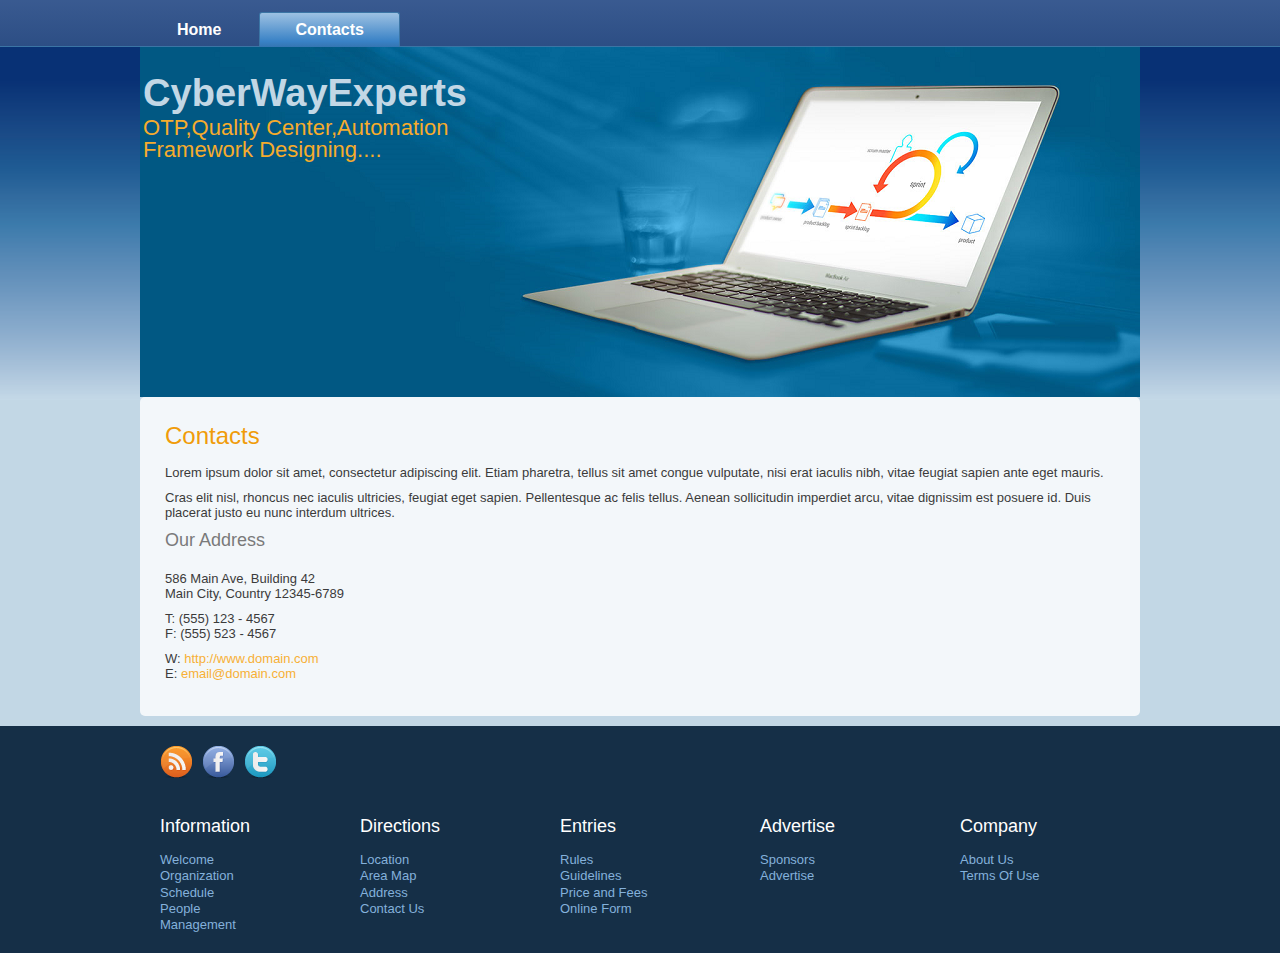
==== commit 10444065: "first uplod" ====
--- a/index.html
+++ b/index.html
@@ -37,7 +37,7 @@
 
             <div class="art-shapes">
                 <h1 class="art-headline" data-left="0.31%">
-                    <a href="#">CyberWay</a>
+                    <a href="#">CyberWayExperts</a>
                 </h1>
                 <h2 class="art-slogan" data-left="0.31%">OTP,Quality Center,Automation<br /> Framework Designing....</h2>
                 <div class="art-object0" data-left="0%"></div>
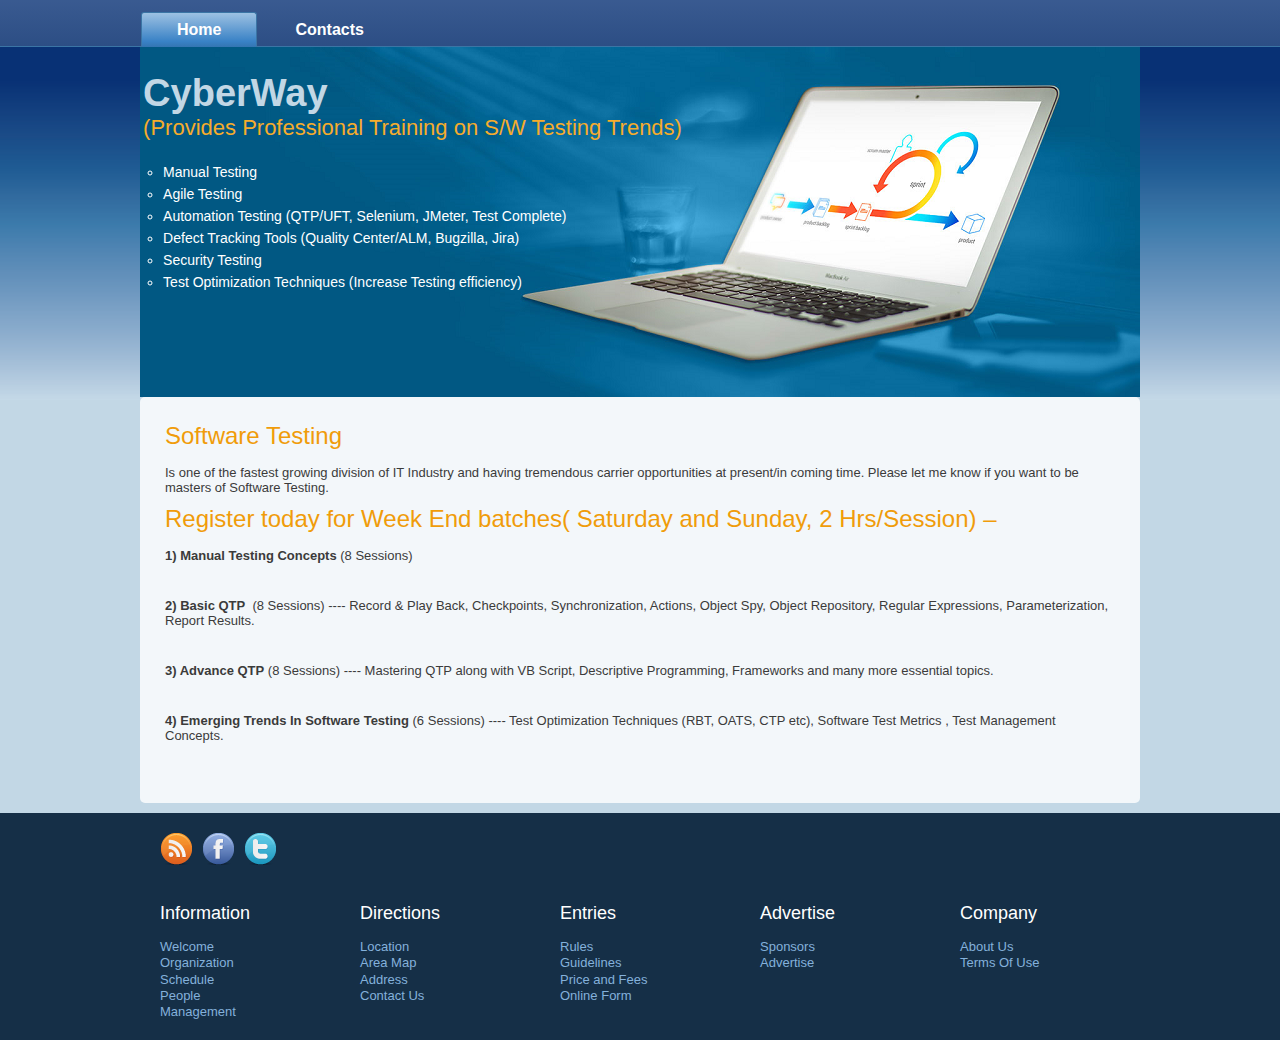
==== commit a72ea35a: "test" ====
--- a/index.html
+++ b/index.html
@@ -3,7 +3,7 @@
 <head>
     <!-- Created by Artisteer v4.0.0.58413 -->
     <meta charset="utf-8">
-    <title>Contacts</title>
+    <title>Home</title>
     <meta name="viewport" content="initial-scale = 1.0, maximum-scale = 1.0, user-scalable = no, width = device-width">
     <!--[if lt IE 9]><script src="http://html5shiv.googlecode.com/svn/trunk/html5.js"></script><![endif]-->
     <link rel="stylesheet" href="style.css" media="screen">
@@ -30,47 +30,57 @@
     <div id="art-main">
         <nav class="art-nav clearfix">
             <div class="art-nav-inner">
-                <ul class="art-hmenu"><li><a href="home.html">Home</a></li><li><a href="contacts.html" class="active">Contacts</a></li></ul>
+                <ul class="art-hmenu"><li><a href="home.html" class="active">Home</a></li><li><a href="contacts.html">Contacts</a></li></ul>
             </div>
         </nav>
         <header class="art-header clearfix">
 
             <div class="art-shapes">
                 <h1 class="art-headline" data-left="0.31%">
-                    <a href="#">CyberWayExperts</a>
+                    <a href="#">CyberWay</a>
                 </h1>
-                <h2 class="art-slogan" data-left="0.31%">OTP,Quality Center,Automation<br /> Framework Designing....</h2>
+
+                <div class="art-slogan" data-left="0.31%">
+                    <p>(Provides Professional Training on S/W Testing Trends)</p><br />
+                    <ul style="color: #ffffff !important; font-size: 14px !important; margin-left:20px !important; list-style-type: circle !important; ">
+                        <li>Manual Testing</li>
+                        <li>Agile Testing</li>
+                        <li>Automation Testing (QTP/UFT, Selenium, JMeter, Test Complete)</li>
+                        <li>Defect Tracking Tools (Quality Center/ALM, Bugzilla, Jira)</li>
+                        <li>Security Testing</li>
+                        <li>Test Optimization Techniques (Increase Testing efficiency)</li>
+                    </ul>
+                </div>
                 <div class="art-object0" data-left="0%"></div>
             </div>
 
 
         </header>
+        <!--<div class="art-object1"></div>-->
         <div class="art-sheet clearfix">
             <div class="art-layout-wrapper clearfix">
                 <div class="art-content-layout">
                     <div class="art-content-layout-row">
                         <div class="art-layout-cell art-content clearfix">
                             <article class="art-post art-article">
-                                <h2 class="art-postheader">Contacts</h2>
+                                <h2 class="art-postheader">Software Testing</h2>
+                                <div class="art-postcontent art-postcontent-0 clearfix">
+                                    <div>
+                                        <p>Is one of the fastest growing division of IT Industry and having tremendous carrier opportunities at present/in coming time. Please let me know if you want to be masters of Software Testing.</p>
 
+                                    </div>
+                                </div>
+                                <h2 class="art-postheader">Register today for Week End batches( Saturday and Sunday, 2 Hrs/Session) &ndash;</h2>
                                 <div class="art-postcontent art-postcontent-0 clearfix">
-                                    <p>Lorem ipsum dolor sit amet, consectetur adipiscing elit. Etiam pharetra, tellus sit amet congue vulputate, nisi erat iaculis nibh, vitae feugiat sapien ante eget mauris.</p>
-                                    <p>Cras elit nisl, rhoncus nec iaculis ultricies, feugiat eget sapien. Pellentesque ac felis tellus. Aenean sollicitudin imperdiet arcu, vitae dignissim est posuere id. Duis placerat justo eu nunc interdum ultrices.</p>
-                                    <h2>Our Address</h2>
-                                    <p>
-                                        586 Main Ave, Building 42<br />
-                                        Main City, Country 12345-6789
-                                    </p>
-                                    <p>
-                                        T: (555) 123 - 4567<br />
-                                        F: (555) 523 - 4567
-                                    </p>
-                                    <p>
-                                        W: <a href="http://www.domain.com">http://www.domain.com</a><br />
-                                        E: <a href="mailto:email@domain.com">email@domain.com</a>
-                                    </p>
+                                    <p><strong>1) Manual Testing Concepts </strong>(8 Sessions)</p>
+                                    <p><strong>&nbsp;</strong></p>
+                                    <p><strong>2) Basic QTP</strong> &nbsp;(8 Sessions) ---- Record &amp; Play Back, Checkpoints, Synchronization, Actions, Object Spy, Object Repository,&nbsp;Regular Expressions, Parameterization, Report Results.</p>
+                                    <p><strong>&nbsp;</strong></p>
+                                    <p><strong>3) Advance QTP</strong> (8 Sessions) ---- Mastering QTP along with VB Script, Descriptive Programming, Frameworks and many more essential topics.</p>
+                                    <p><strong>&nbsp;</strong></p>
+                                    <p><strong>4) Emerging Trends In Software Testing</strong> (6 Sessions) ---- Test Optimization Techniques (RBT, OATS, CTP etc), Software Test Metrics , Test Management Concepts.</p>
+                                    <p>&nbsp;</p>
                                 </div>
-
                             </article>
                         </div>
                     </div>
@@ -128,7 +138,6 @@
                         </div>
                     </div>
                 </div>
-
             </div>
         </footer>
     </div>
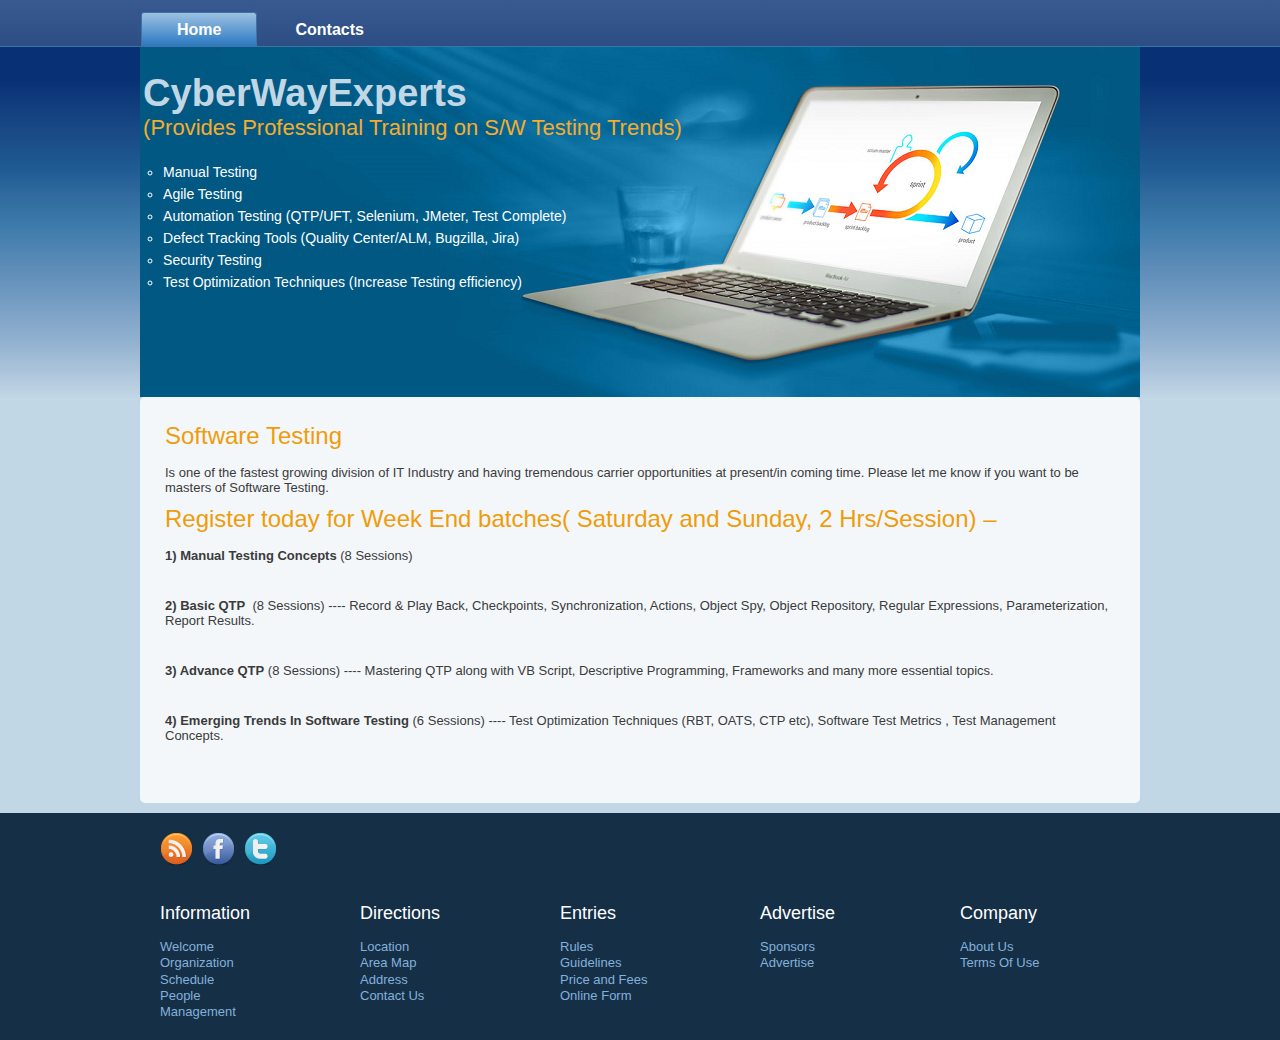
==== commit 4e9367bd: "test" ====
--- a/index.html
+++ b/index.html
@@ -37,7 +37,7 @@
 
             <div class="art-shapes">
                 <h1 class="art-headline" data-left="0.31%">
-                    <a href="#">CyberWay</a>
+                    <a href="#">CyberWayExperts</a>
                 </h1>
 
                 <div class="art-slogan" data-left="0.31%">
